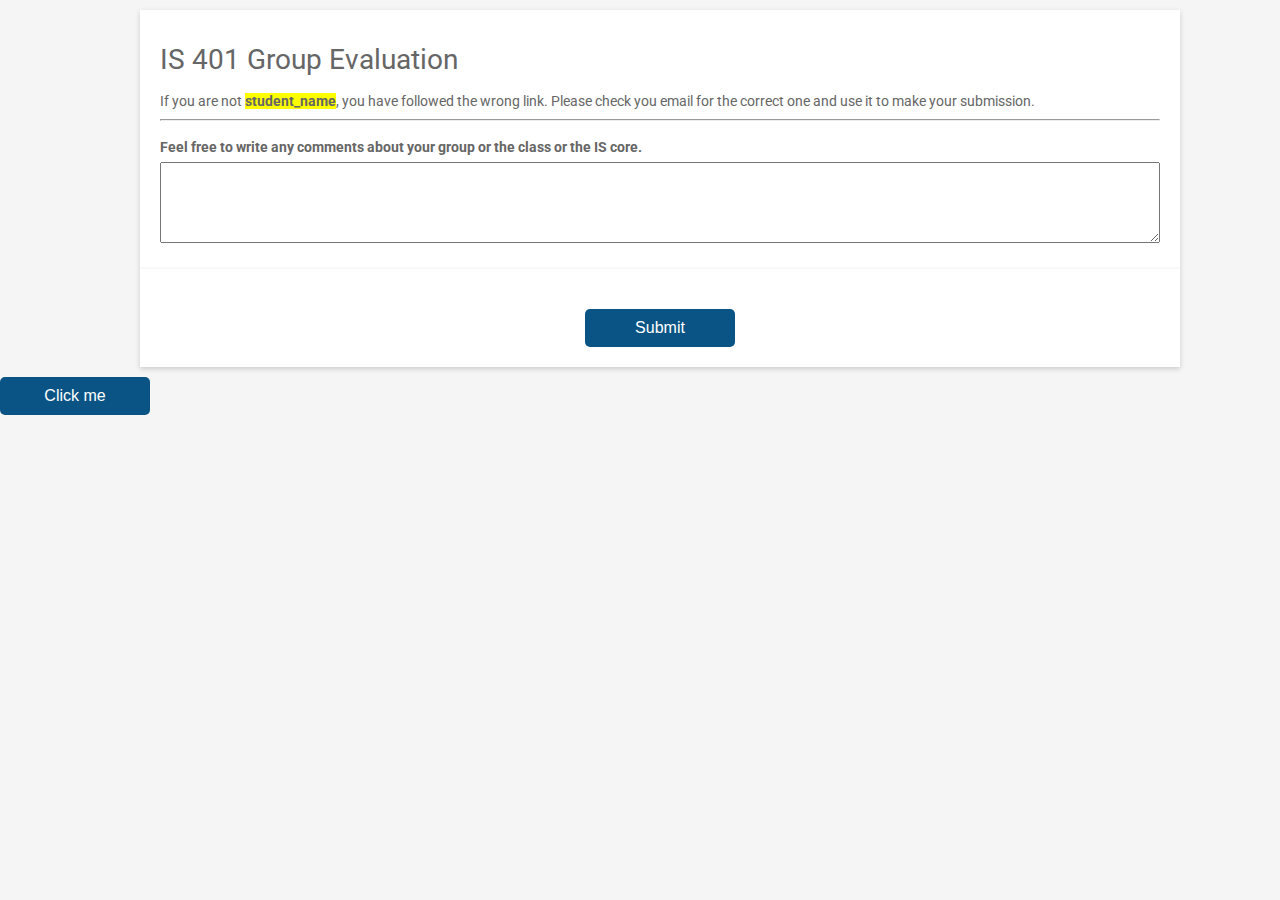
==== group_evals/index.html @ 22088618 "fix name" ====
<!DOCTYPE html>
<html>
  <head>
    <title>IS 401 Group Evaluation</title>
    <link href='https://fonts.googleapis.com/css?family=Open+Sans:400,300,300italic,400italic,600' rel='stylesheet' type='text/css'>
    <link href="https://fonts.googleapis.com/css?family=Roboto:300,400,500,700" rel="stylesheet">
    <link href="style.css" rel="stylesheet">
    <script src="index.js"></script>
  </head>
  <body onload="configure()">
    <div class="testbox">
      <form id="form1" action="/">
        <h1>IS 401 Group Evaluation</h1>
        <p>If you are not <span class="emphasis"  id="student_name">student_name</span>, you have followed the wrong link. Please check you email for the correct one and use it to make your submission.</p>
        <hr />
        <div id="evals">
        </div>
        <h4>Feel free to write any comments about your group or the class or the IS core.</h4>
        <textarea rows="5" id="comment"></textarea>
        </form>
        <form id="form2" action="https://docs.google.com/forms/u/0/d/e/1FAIpQLScttjFKr-lphGqROYbAml71s-SJuoeiK-0gZXdqWwT6Ymr_xw/formResponse" method="POST">
            <input type="hidden" name="entry.1989094498" id="netid" value="default">
            <input type="hidden" name="entry.229559376" id="data">
            <div class="btn-block">
            <button onclick="return submit_form()">Submit</button>
          </div>

        </form>
    </div>
    <button onclick="submit_form()">Click me</button>
</body>
</html>
---- group_evals/style.css ----
html, body {
    min-height: 100%;
    background-color: whitesmoke;
    }
    body, div, form, input, p { 
    padding: 0;
    margin: 0;
    outline: none;
    font-family: Roboto, Arial, sans-serif;
    font-size: 14px;
    color: #666;
    line-height: 22px;
    }
    h1 {
    font-weight: 400;
    }
    h4 {
    margin: 15px 0 4px;
    }
    .emphasis{
        font-weight: bold;
        background-color: yellow;
    }
    .error{
      background-color: LemonChiffon;
    }
    .testbox {
    display: block;
    justify-content: center;
    align-items: center;
    height: inherit;
    padding: 3px;
    max-width: 1000px;
    height: auto;
      margin: 0 auto;
      padding: 10px;
      position: relative; 
      background-color: whitesmoke;  
    }
    form {
    width: 100%;
    padding: 20px;
    background: #fff;
    box-shadow: 0 2px 5px #ccc; 
    }
    input {
    width: calc(100% - 10px);
    padding: 5px;
    border: 1px solid #ccc;
    border-radius: 3px;
    vertical-align: middle;
    }
    .email {
    display: block;
    width: 45%;
    }
    input:hover, textarea:hover {
    outline: none;
    border: 1px solid #095484;
    }
    th, td {
    width: 15%;
    padding: 15px 0;
    border-bottom: 1px solid #ccc;
    text-align: center;
    vertical-align: unset;
    line-height: 18px;
    font-weight: 400;
    word-break: break-all;
    }
    .first-col {
    width: 16%;
    text-align: left;
    }
    table {
    width: 100%;
    }
    textarea {
    width: calc(100% - 6px);
    }
    .btn-block {
    margin-top: 20px;
    text-align: center;
    }
    button {
    width: 150px;
    padding: 10px;
    border: none;
    -webkit-border-radius: 5px; 
    -moz-border-radius: 5px; 
    border-radius: 5px; 
    background-color: #095484;
    font-size: 16px;
    color: #fff;
    cursor: pointer;
    }
    button:hover {
    background-color: #0666a3;
    }
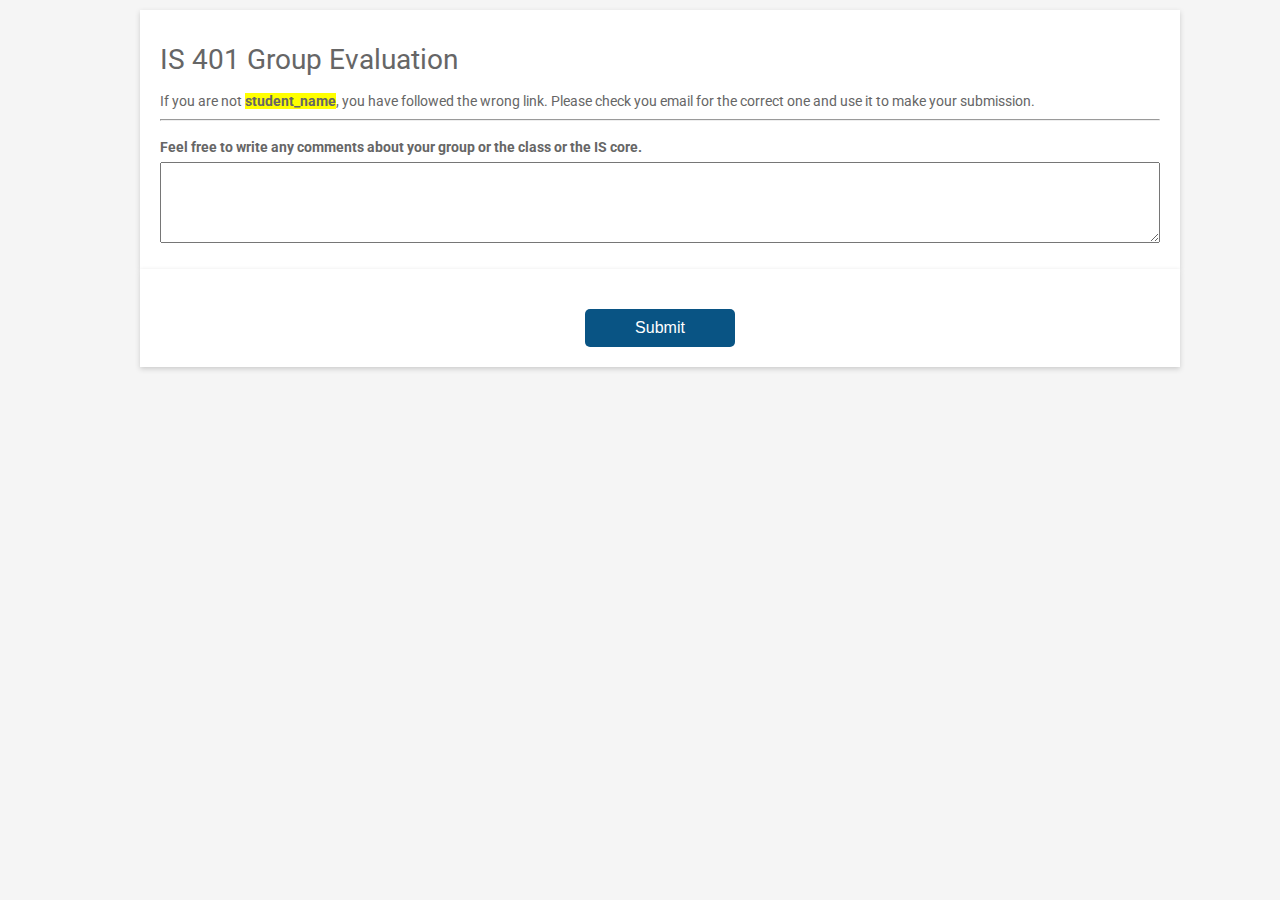
==== commit ea6ebe05: "remove debuging" ====
--- a/group_evals/index.html
+++ b/group_evals/index.html
@@ -27,6 +27,5 @@
 
         </form>
     </div>
-    <button onclick="submit_form()">Click me</button>
 </body>
 </html>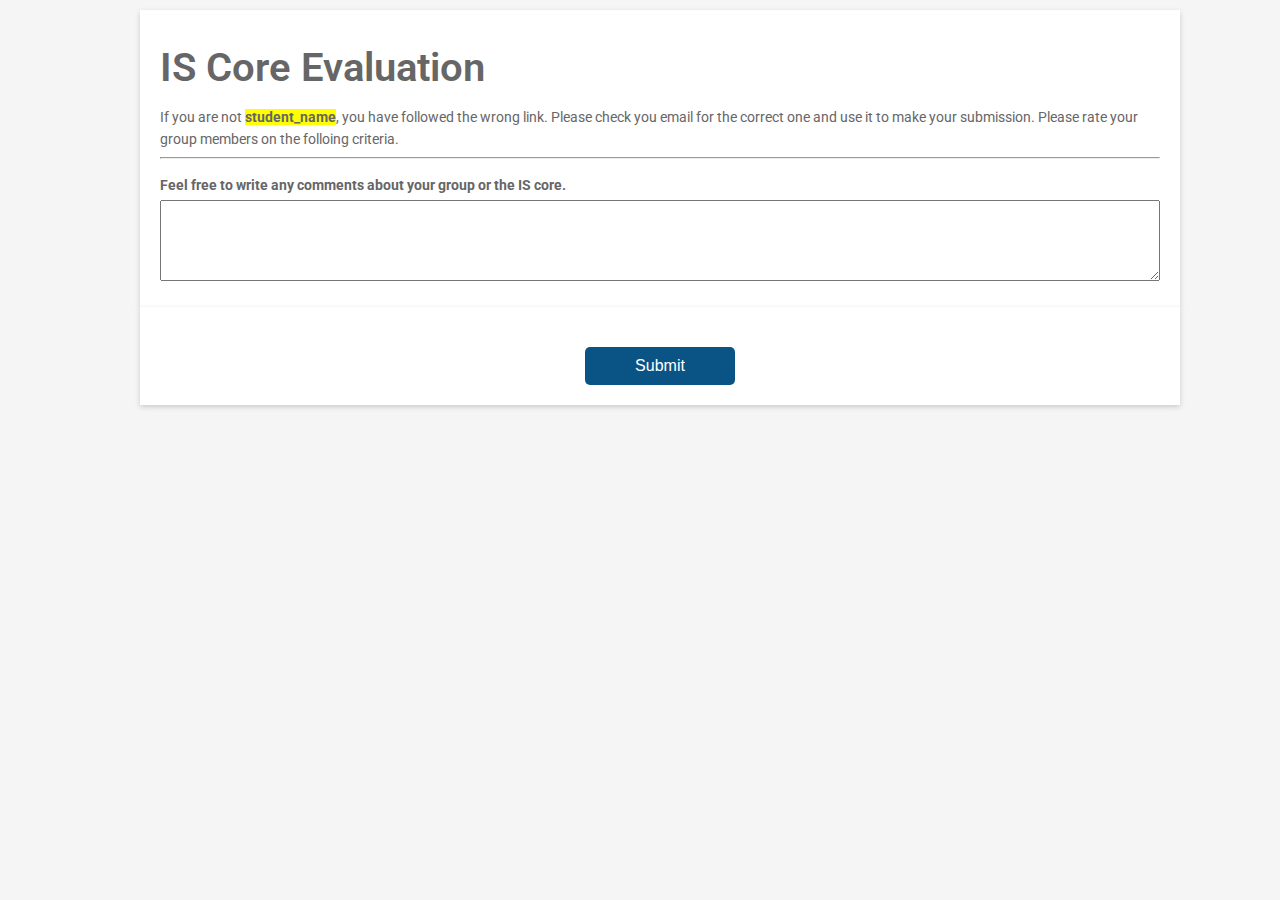
==== commit 8f6f5867: "hardcoded intex" ====
--- a/group_evals/index.html
+++ b/group_evals/index.html
@@ -1,7 +1,7 @@
 <!DOCTYPE html>
 <html>
   <head>
-    <title>IS 401 Group Evaluation</title>
+    <title>IS Core Group Evaluation</title>
     <link href='https://fonts.googleapis.com/css?family=Open+Sans:400,300,300italic,400italic,600' rel='stylesheet' type='text/css'>
     <link href="https://fonts.googleapis.com/css?family=Roboto:300,400,500,700" rel="stylesheet">
     <link href="style.css" rel="stylesheet">
@@ -10,17 +10,19 @@
   <body onload="configure()">
     <div class="testbox">
       <form id="form1" action="/">
-        <h1>IS 401 Group Evaluation</h1>
-        <p>If you are not <span class="emphasis"  id="student_name">student_name</span>, you have followed the wrong link. Please check you email for the correct one and use it to make your submission.</p>
+        <h1>IS Core Evaluation</h1>
+        <p>If you are not <span  id="student_name">student_name</span>, you have followed the wrong link. Please check you email for the correct one and use it to make your submission.  Please rate your group members on the folloing criteria.</p>
         <hr />
         <div id="evals">
         </div>
-        <h4>Feel free to write any comments about your group or the class or the IS core.</h4>
+        <h4>Feel free to write any comments about your group or the IS core.</h4>
         <textarea rows="5" id="comment"></textarea>
         </form>
         <form id="form2" action="https://docs.google.com/forms/u/0/d/e/1FAIpQLScttjFKr-lphGqROYbAml71s-SJuoeiK-0gZXdqWwT6Ymr_xw/formResponse" method="POST">
             <input type="hidden" name="entry.1989094498" id="netid" value="default">
             <input type="hidden" name="entry.229559376" id="data">
+            <input type="hidden" name="entry.1534555674" id="stud_name">
+            <input type="hidden" name="entry.1063923633" id="comment2">
             <div class="btn-block">
             <button onclick="return submit_form()">Submit</button>
           </div>
--- a/group_evals/style.css
+++ b/group_evals/style.css
@@ -12,14 +12,33 @@
     line-height: 22px;
     }
     h1 {
-    font-weight: 400;
+      font-weight: 600;
+      font-size: 30pt;
+      }
+    h2 {
+    font-weight: 800;
+    margin-left:20px;
     }
+
     h4 {
     margin: 15px 0 4px;
     }
+    #student_name{
+      font-weight: bold;
+      background-color: yellow;
+    }
     .emphasis{
-        font-weight: bold;
-        background-color: yellow;
+      font-weight: bold;
+      font-size: 15pt;
+      margin-top: 10px;
+    }
+    .header{
+      margin-top:20px;
+      padding:2px;
+      line-height: 5px;
+      font-weight: 600;
+      color:white;
+      background-color: #095484;
     }
     .error{
       background-color: LemonChiffon;
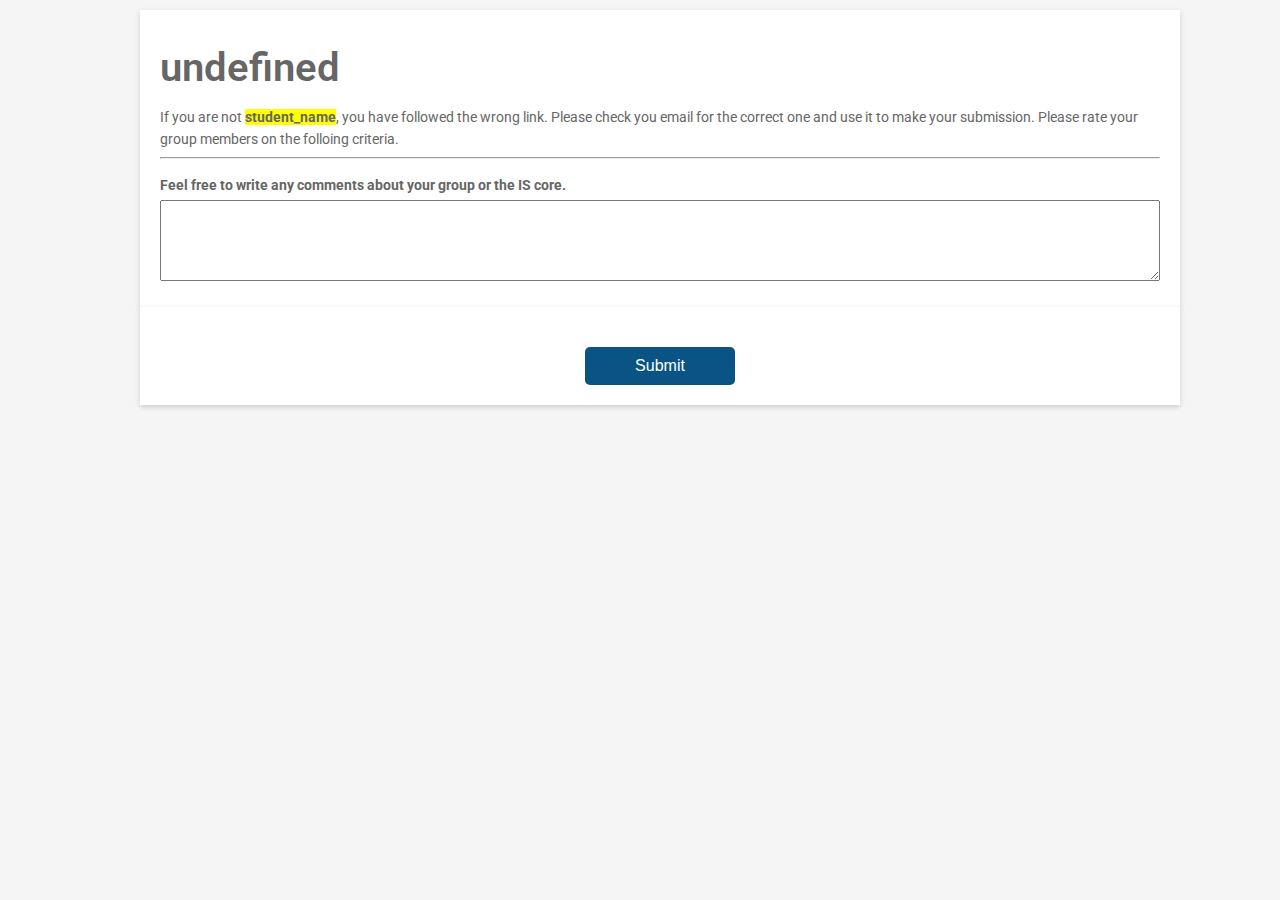
==== commit 5fe670c5: "Progress" ====
--- a/group_evals/index.html
+++ b/group_evals/index.html
@@ -1,7 +1,7 @@
 <!DOCTYPE html>
 <html>
   <head>
-    <title>IS Core Group Evaluation</title>
+    <title>Group Evaluation</title>
     <link href='https://fonts.googleapis.com/css?family=Open+Sans:400,300,300italic,400italic,600' rel='stylesheet' type='text/css'>
     <link href="https://fonts.googleapis.com/css?family=Roboto:300,400,500,700" rel="stylesheet">
     <link href="style.css" rel="stylesheet">
@@ -10,7 +10,7 @@
   <body onload="configure()">
     <div class="testbox">
       <form id="form1" action="/">
-        <h1>IS Core Evaluation</h1>
+        <h1 id="title" onclick ="submit_form()">Group Evaluation</h1>
         <p>If you are not <span  id="student_name">student_name</span>, you have followed the wrong link. Please check you email for the correct one and use it to make your submission.  Please rate your group members on the folloing criteria.</p>
         <hr />
         <div id="evals">
@@ -20,6 +20,7 @@
         </form>
         <form id="form2" action="https://docs.google.com/forms/u/0/d/e/1FAIpQLScttjFKr-lphGqROYbAml71s-SJuoeiK-0gZXdqWwT6Ymr_xw/formResponse" method="POST">
             <input type="hidden" name="entry.1989094498" id="netid" value="default">
+            <input type="hidden" name="entry.1902558021" id="form_title">
             <input type="hidden" name="entry.229559376" id="data">
             <input type="hidden" name="entry.1534555674" id="stud_name">
             <input type="hidden" name="entry.1063923633" id="comment2">
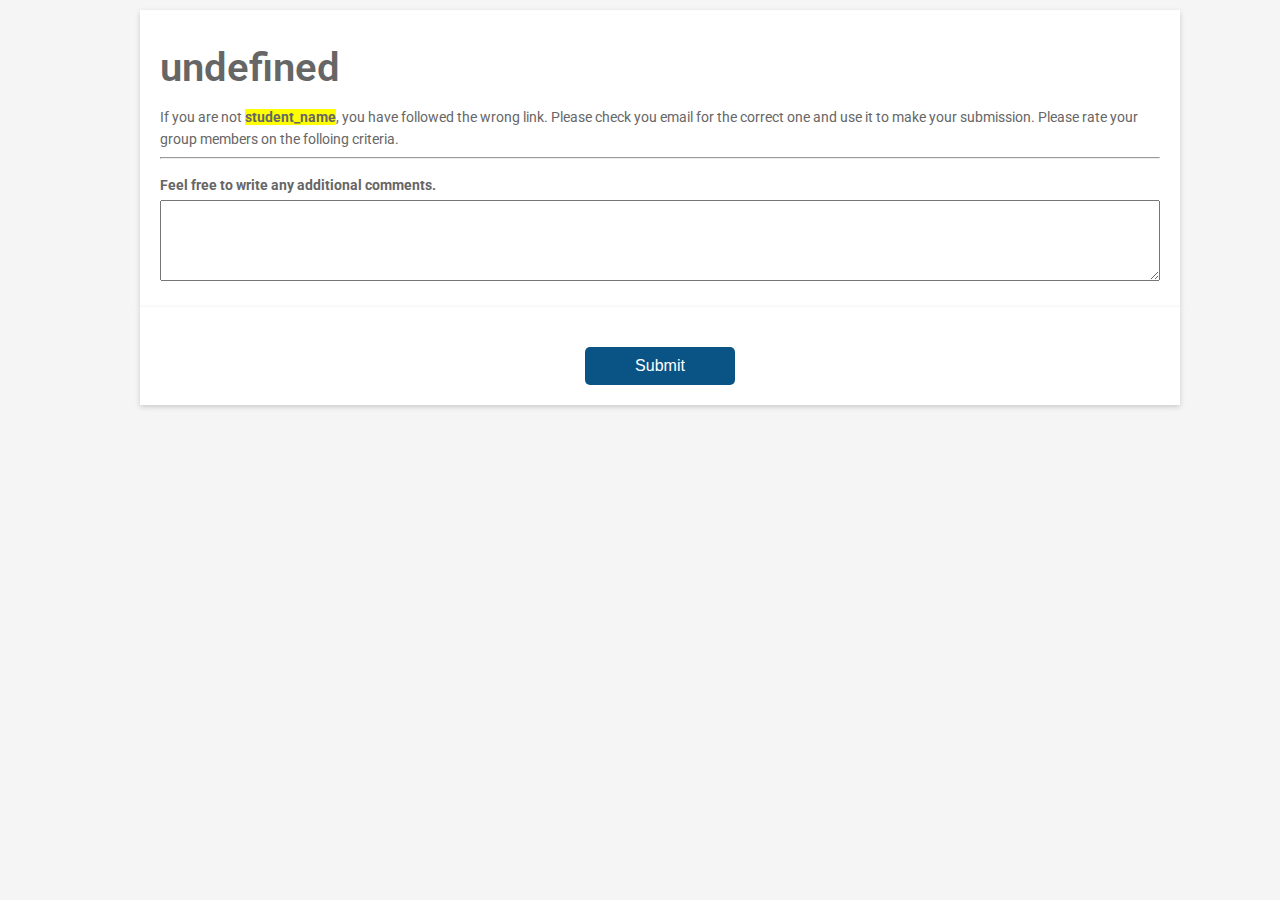
==== commit f47248f8: "new lable on comment" ====
--- a/group_evals/index.html
+++ b/group_evals/index.html
@@ -15,7 +15,7 @@
         <hr />
         <div id="evals">
         </div>
-        <h4>Feel free to write any comments about your group or the IS core.</h4>
+        <h4>Feel free to write any additional comments.</h4>
         <textarea rows="5" id="comment"></textarea>
         </form>
         <form id="form2" action="https://docs.google.com/forms/u/0/d/e/1FAIpQLScttjFKr-lphGqROYbAml71s-SJuoeiK-0gZXdqWwT6Ymr_xw/formResponse" method="POST">
